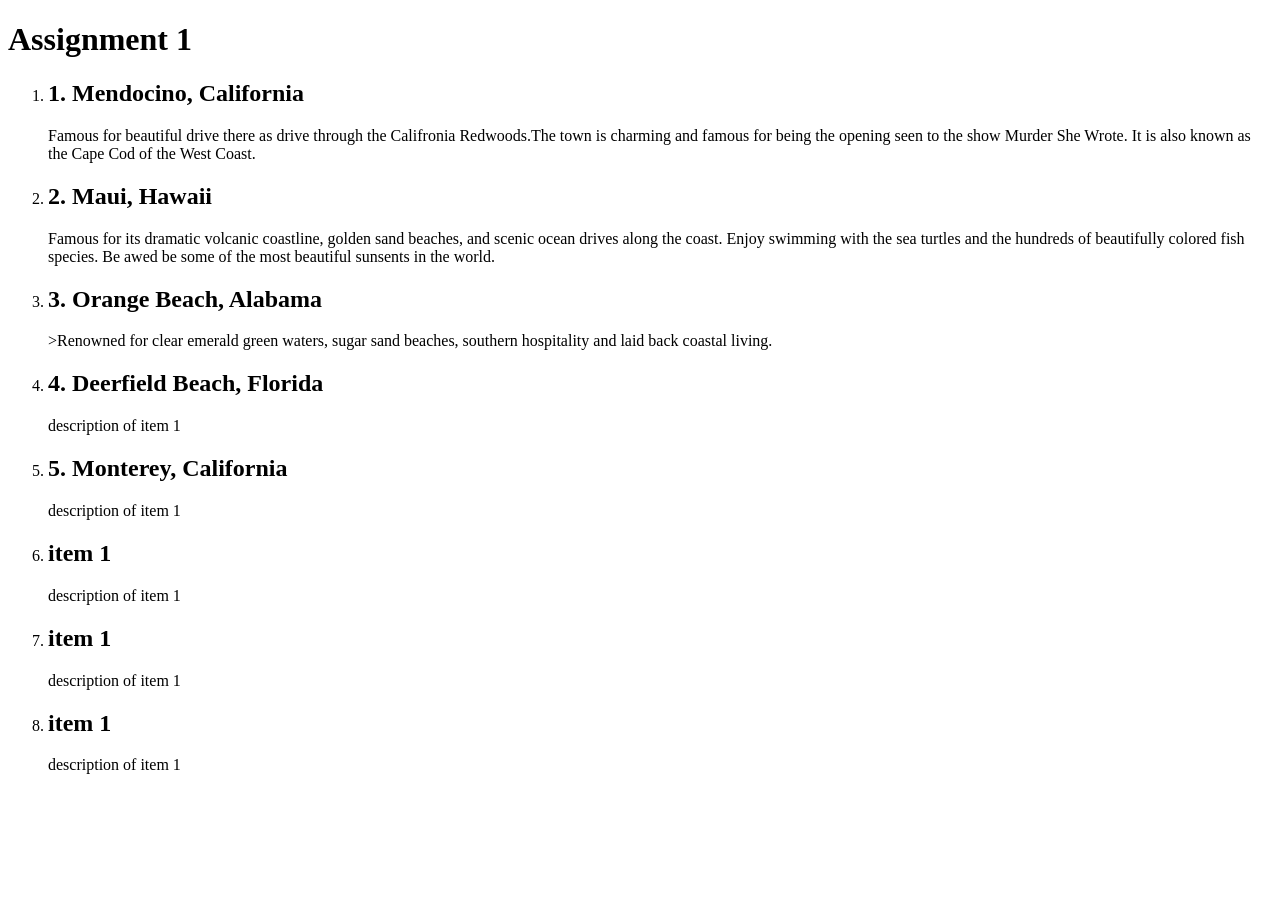
==== assignment-01/index.html @ cb051723 "Revise item names and descriptions in index.html Updated item names and descriptions for clarity." ====
<!DOCTYPE html>
<html lang="en">
    <head>
        <meta charset="UTF-8" />
        <meta name="viewport" content="width=device-width, initial-scale=1.0" />
        <title>Katherine Thomas Course Portfolio 00</title>
    </head>
    <body>
      <header>
        <h1>Assignment 1</h1>
    </header>
    <main>
            <ol>

                <li>
                    <h2>
                        1. Mendocino, California
                    </h2>

                    <p>
                       Famous for beautiful drive there as drive through the Califronia Redwoods.The town is charming and famous for being the opening seen to the show Murder She Wrote. It is also known as the Cape Cod of the West Coast.
                    </p>
                </li>

                <li>
                    <h2>
                        2. Maui, Hawaii
                    </h2>

                    <p>
                        Famous for its dramatic volcanic coastline, golden sand beaches, and scenic ocean drives along the coast. Enjoy swimming with the sea turtles and the hundreds of beautifully colored fish species. Be awed be some of the most beautiful sunsents in the world.
                    </p>
                </li>

                <li>
                    <h2>
                        3. Orange Beach, Alabama
                    </h2>

                    <p>
                       >Renowned for clear emerald green waters, sugar sand beaches, southern hospitality and laid back coastal living.
                    </p>
                </li>

                <li>
                    <h2>
                        4. Deerfield Beach, Florida
                    </h2>

                    <p>
                        description of item 1
                    </p>
                </li>

                <li>
                    <h2>
                        5. Monterey, California
                    </h2>

                    <p>
                        description of item 1
                    </p>
                </li>

                <li>
                    <h2>
                        item 1
                    </h2>

                    <p>
                        description of item 1
                    </p>
                </li>

                <li>
                    <h2>
                        item 1
                    </h2>

                    <p>
                        description of item 1
                    </p>
                </li>

                <li>
                    <h2>
                        item 1
                    </h2>

                    <p>
                        description of item 1
                    </p>
                </li>

                
            </ol>

    </main>
<footer></footer>

    </body>
</html>
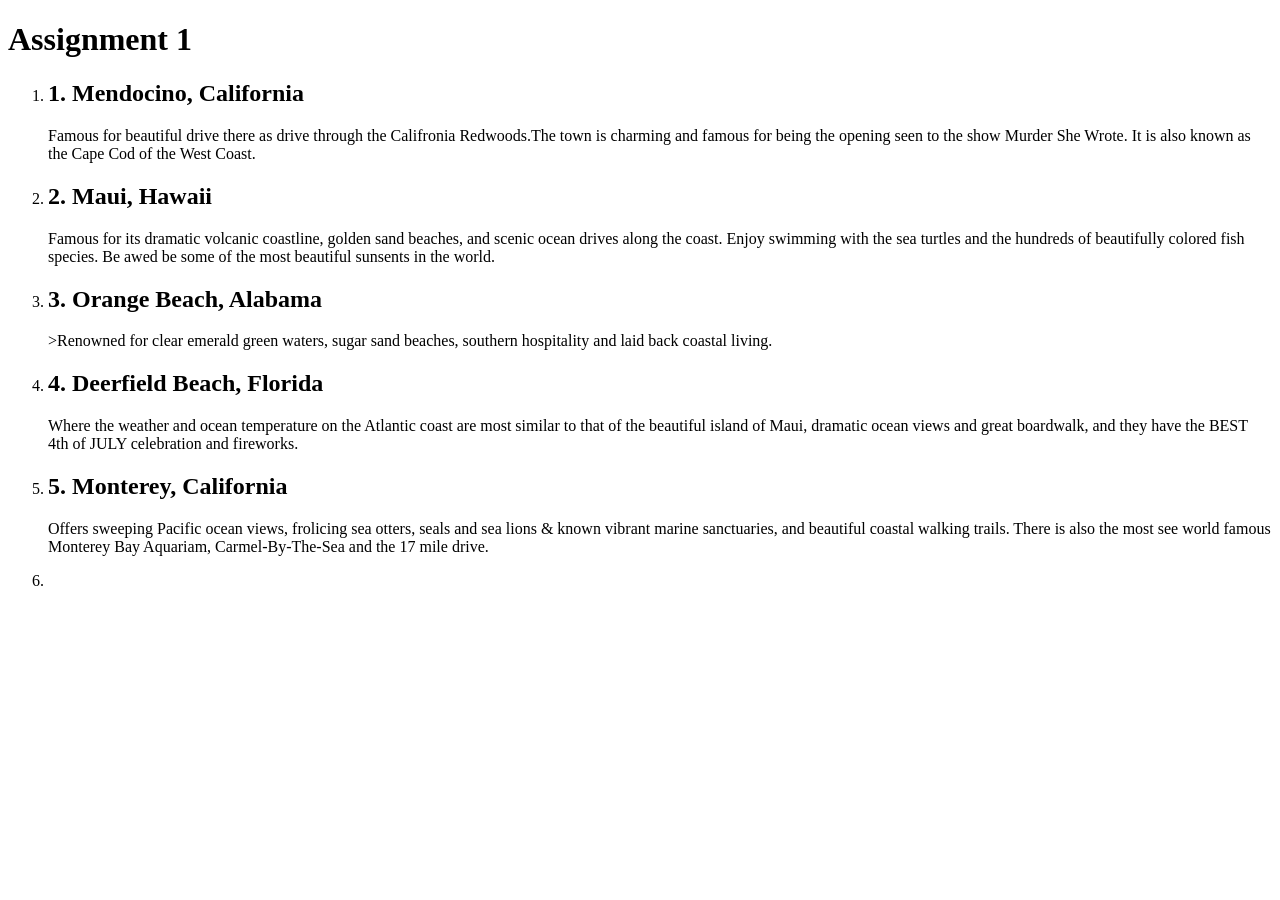
==== commit d99554c5: "Revise location descriptions and clean up HTML Updated descriptions for locations and removed redund" ====
--- a/assignment-01/index.html
+++ b/assignment-01/index.html
@@ -48,8 +48,8 @@
                     </h2>
 
                     <p>
-                        description of item 1
-                    </p>
+                      Where the weather and ocean temperature on the Atlantic coast are most similar to that of the beautiful island of Maui, dramatic ocean views and great boardwalk, and they have the BEST 4th of JULY celebration and fireworks.</p>
+                  
                 </li>
 
                 <li>
@@ -58,39 +58,13 @@
                     </h2>
 
                     <p>
-                        description of item 1
+                       Offers sweeping Pacific ocean views, frolicing sea otters, seals and sea lions & known vibrant marine sanctuaries, and beautiful coastal walking trails. There is also the most see world famous Monterey Bay Aquariam, Carmel-By-The-Sea and the 17 mile drive.
                     </p>
                 </li>
 
                 <li>
-                    <h2>
-                        item 1
-                    </h2>
-
-                    <p>
-                        description of item 1
-                    </p>
-                </li>
-
-                <li>
-                    <h2>
-                        item 1
-                    </h2>
-
-                    <p>
-                        description of item 1
-                    </p>
-                </li>
-
-                <li>
-                    <h2>
-                        item 1
-                    </h2>
-
-                    <p>
-                        description of item 1
-                    </p>
-                </li>
+                  
+              
 
                 
             </ol>
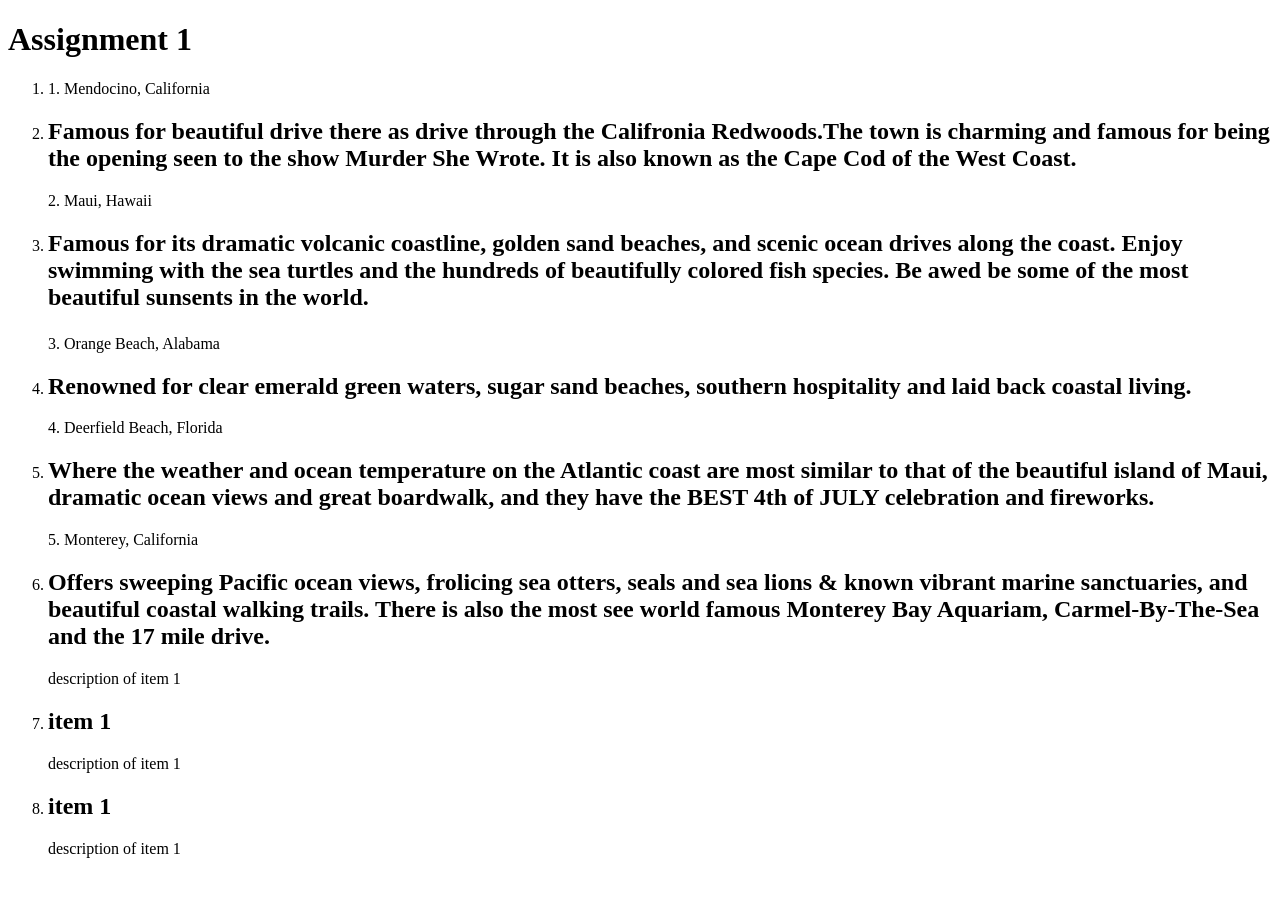
==== commit 095cbf6a: "updates to assignment1 added information to favorite beaches" ====
--- a/assignment-01/index.html
+++ b/assignment-01/index.html
@@ -14,59 +14,86 @@
 
                 <li>
                     <h2>
-                        1. Mendocino, California
+                        
                     </h2>
 
                     <p>
-                       Famous for beautiful drive there as drive through the Califronia Redwoods.The town is charming and famous for being the opening seen to the show Murder She Wrote. It is also known as the Cape Cod of the West Coast.
+                          1. Mendocino, California
                     </p>
                 </li>
 
                 <li>
                     <h2>
-                        2. Maui, Hawaii
+                      Famous for beautiful drive there as drive through the Califronia Redwoods.The town is charming and famous for being the opening seen to the show Murder She Wrote. It is also known as the Cape Cod of the West Coast.
                     </h2>
 
                     <p>
-                        Famous for its dramatic volcanic coastline, golden sand beaches, and scenic ocean drives along the coast. Enjoy swimming with the sea turtles and the hundreds of beautifully colored fish species. Be awed be some of the most beautiful sunsents in the world.
+                       2. Maui, Hawaii
                     </p>
                 </li>
 
                 <li>
                     <h2>
-                        3. Orange Beach, Alabama
+                      Famous for its dramatic volcanic coastline, golden sand beaches, and scenic ocean drives along the coast. Enjoy swimming with the sea turtles and the hundreds of beautifully colored fish species. Be awed be some of the most beautiful sunsents in the world.
+                    </p>
                     </h2>
 
                     <p>
-                       >Renowned for clear emerald green waters, sugar sand beaches, southern hospitality and laid back coastal living.
+                       3. Orange Beach, Alabama
                     </p>
                 </li>
 
                 <li>
                     <h2>
-                        4. Deerfield Beach, Florida
+                       Renowned for clear emerald green waters, sugar sand beaches, southern hospitality and laid back coastal living.
                     </h2>
 
                     <p>
-                      Where the weather and ocean temperature on the Atlantic coast are most similar to that of the beautiful island of Maui, dramatic ocean views and great boardwalk, and they have the BEST 4th of JULY celebration and fireworks.</p>
-                  
+                         4. Deerfield Beach, Florida
+                    </p>
                 </li>
 
                 <li>
                     <h2>
-                        5. Monterey, California
+                       Where the weather and ocean temperature on the Atlantic coast are most similar to that of the beautiful island of Maui, dramatic ocean views and great boardwalk, and they have the BEST 4th of JULY celebration and fireworks.
                     </h2>
 
                     <p>
-                       Offers sweeping Pacific ocean views, frolicing sea otters, seals and sea lions & known vibrant marine sanctuaries, and beautiful coastal walking trails. There is also the most see world famous Monterey Bay Aquariam, Carmel-By-The-Sea and the 17 mile drive.
+                          5. Monterey, California
                     </p>
                 </li>
 
                 <li>
-                  
-              
+                    <h2>
+                         Offers sweeping Pacific ocean views, frolicing sea otters, seals and sea lions & known vibrant marine sanctuaries, and beautiful coastal walking trails. There is also the most see world famous Monterey Bay Aquariam, Carmel-By-The-Sea and the 17 mile drive.
+                    </h2>
 
-                
+                    <p>
+                        description of item 1
+                    </p>
+                </li>
+
+                <li>
+                    <h2>
+                        item 1
+                    </h2>
+
+                    <p>
+                        description of item 1
+                    </p>
+                </li>
+
+                <li>
+                    <h2>
+                        item 1
+                    </h2>
+
+                    <p>
+                        description of item 1
+                    </p>
+                </li>
+
+
             </ol>
 
     </main>
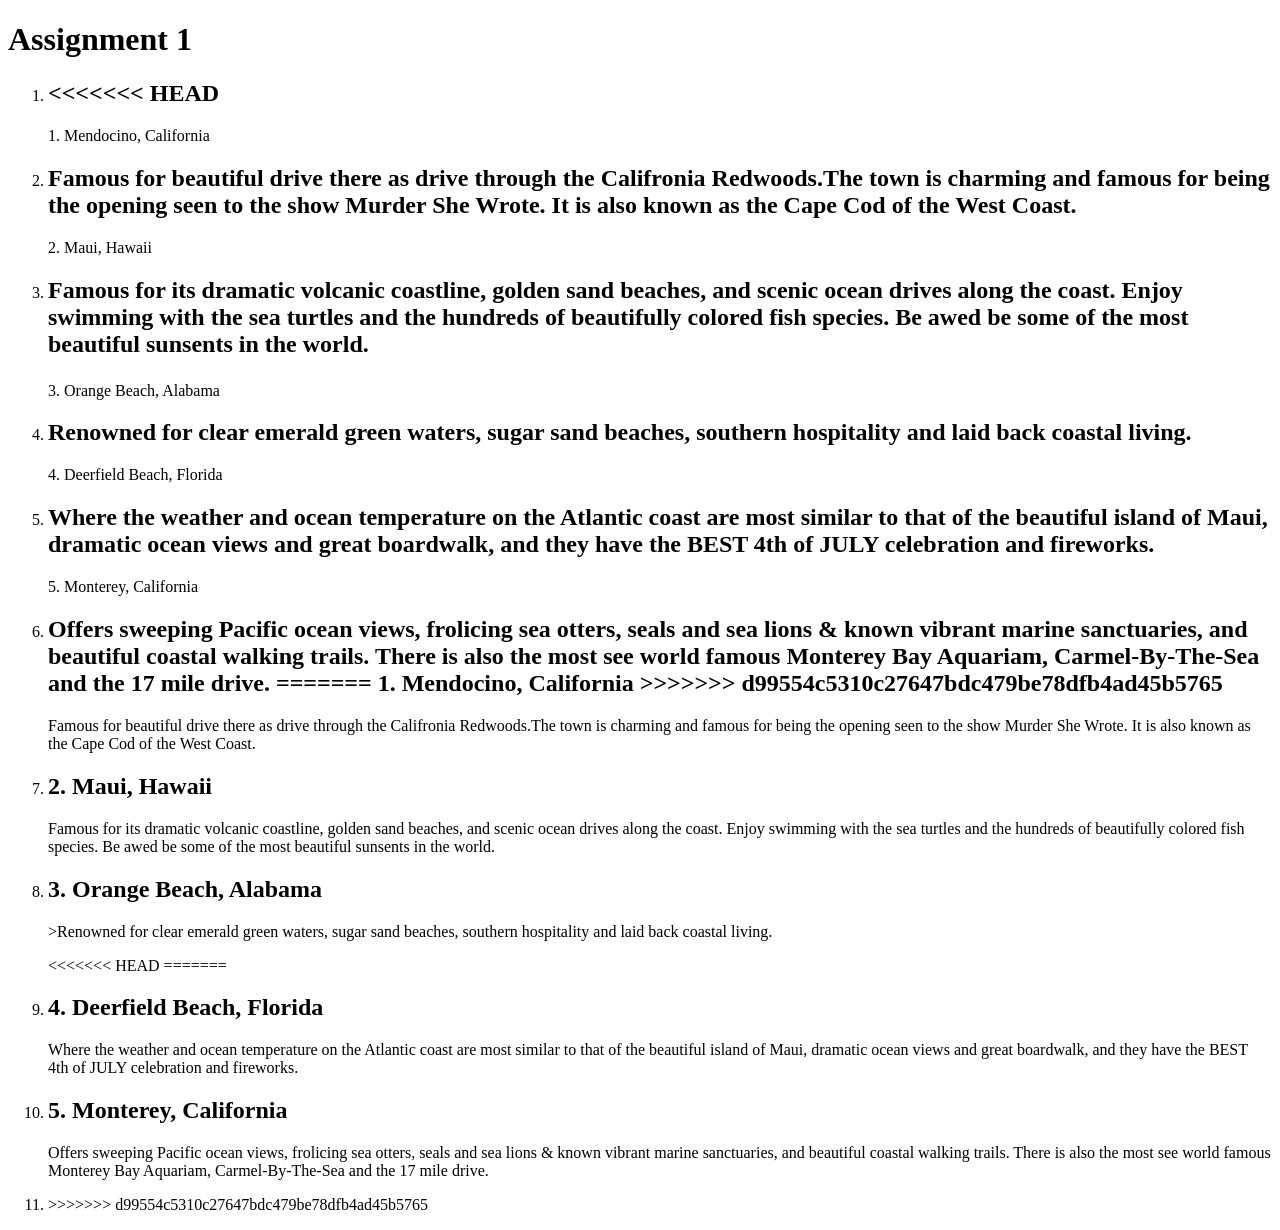
==== commit 9a5e4c86: "changes" ====
--- a/assignment-01/index.html
+++ b/assignment-01/index.html
@@ -14,6 +14,7 @@
 
                 <li>
                     <h2>
+<<<<<<< HEAD
                         
                     </h2>
 
@@ -66,34 +67,65 @@
                 <li>
                     <h2>
                          Offers sweeping Pacific ocean views, frolicing sea otters, seals and sea lions & known vibrant marine sanctuaries, and beautiful coastal walking trails. There is also the most see world famous Monterey Bay Aquariam, Carmel-By-The-Sea and the 17 mile drive.
+=======
+                        1. Mendocino, California
+>>>>>>> d99554c5310c27647bdc479be78dfb4ad45b5765
                     </h2>
 
                     <p>
-                        description of item 1
+                       Famous for beautiful drive there as drive through the Califronia Redwoods.The town is charming and famous for being the opening seen to the show Murder She Wrote. It is also known as the Cape Cod of the West Coast.
                     </p>
                 </li>
 
                 <li>
                     <h2>
-                        item 1
+                        2. Maui, Hawaii
                     </h2>
 
                     <p>
-                        description of item 1
+                        Famous for its dramatic volcanic coastline, golden sand beaches, and scenic ocean drives along the coast. Enjoy swimming with the sea turtles and the hundreds of beautifully colored fish species. Be awed be some of the most beautiful sunsents in the world.
                     </p>
                 </li>
 
                 <li>
                     <h2>
-                        item 1
+                        3. Orange Beach, Alabama
                     </h2>
 
                     <p>
-                        description of item 1
+                       >Renowned for clear emerald green waters, sugar sand beaches, southern hospitality and laid back coastal living.
                     </p>
                 </li>
 
+<<<<<<< HEAD
 
+=======
+                <li>
+                    <h2>
+                        4. Deerfield Beach, Florida
+                    </h2>
+
+                    <p>
+                      Where the weather and ocean temperature on the Atlantic coast are most similar to that of the beautiful island of Maui, dramatic ocean views and great boardwalk, and they have the BEST 4th of JULY celebration and fireworks.</p>
+                  
+                </li>
+
+                <li>
+                    <h2>
+                        5. Monterey, California
+                    </h2>
+
+                    <p>
+                       Offers sweeping Pacific ocean views, frolicing sea otters, seals and sea lions & known vibrant marine sanctuaries, and beautiful coastal walking trails. There is also the most see world famous Monterey Bay Aquariam, Carmel-By-The-Sea and the 17 mile drive.
+                    </p>
+                </li>
+
+                <li>
+                  
+              
+
+                
+>>>>>>> d99554c5310c27647bdc479be78dfb4ad45b5765
             </ol>
 
     </main>
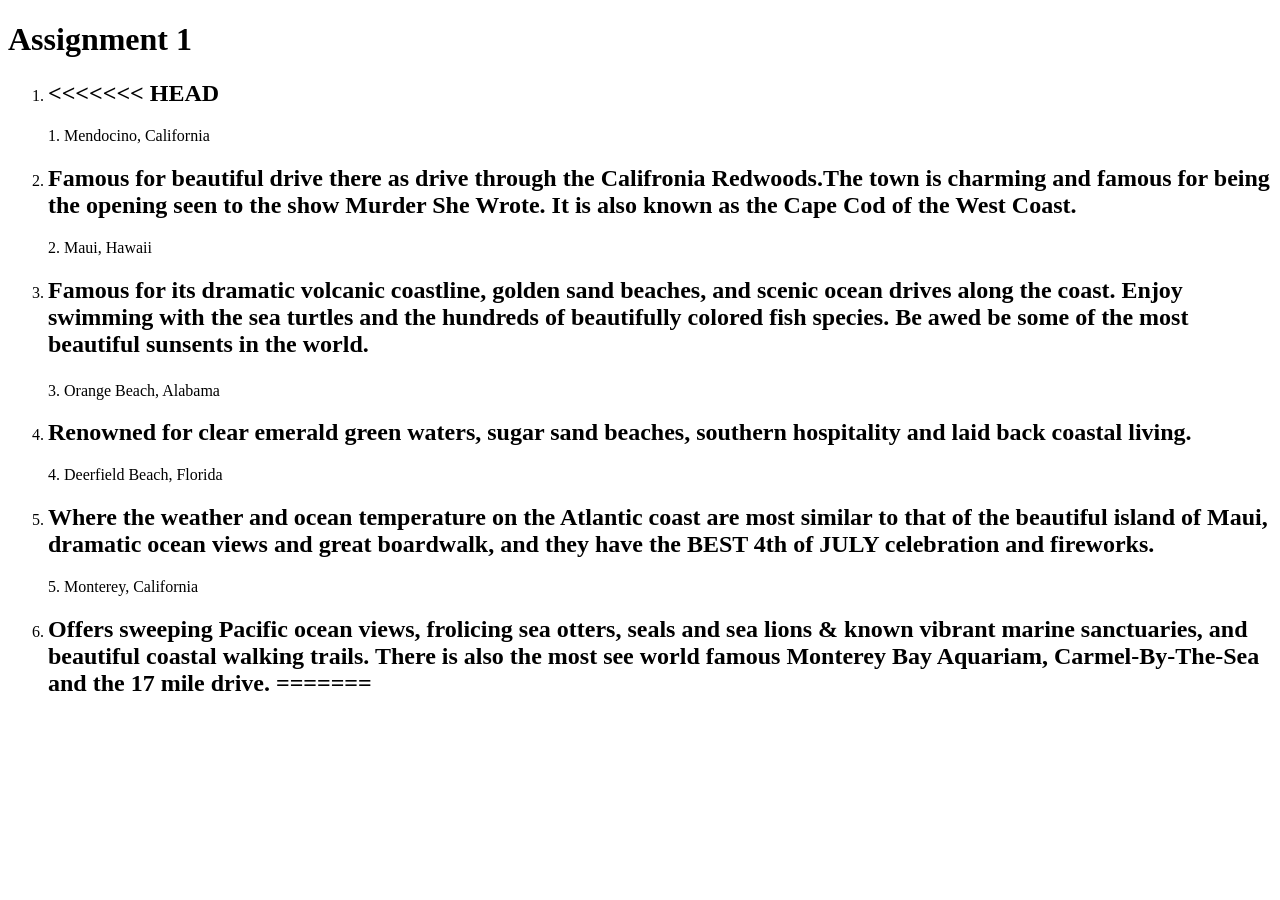
==== commit 40259a69: "Remove duplicate beach destinations from index.html" ====
--- a/assignment-01/index.html
+++ b/assignment-01/index.html
@@ -68,65 +68,7 @@
                     <h2>
                          Offers sweeping Pacific ocean views, frolicing sea otters, seals and sea lions & known vibrant marine sanctuaries, and beautiful coastal walking trails. There is also the most see world famous Monterey Bay Aquariam, Carmel-By-The-Sea and the 17 mile drive.
 =======
-                        1. Mendocino, California
->>>>>>> d99554c5310c27647bdc479be78dfb4ad45b5765
-                    </h2>
 
-                    <p>
-                       Famous for beautiful drive there as drive through the Califronia Redwoods.The town is charming and famous for being the opening seen to the show Murder She Wrote. It is also known as the Cape Cod of the West Coast.
-                    </p>
-                </li>
-
-                <li>
-                    <h2>
-                        2. Maui, Hawaii
-                    </h2>
-
-                    <p>
-                        Famous for its dramatic volcanic coastline, golden sand beaches, and scenic ocean drives along the coast. Enjoy swimming with the sea turtles and the hundreds of beautifully colored fish species. Be awed be some of the most beautiful sunsents in the world.
-                    </p>
-                </li>
-
-                <li>
-                    <h2>
-                        3. Orange Beach, Alabama
-                    </h2>
-
-                    <p>
-                       >Renowned for clear emerald green waters, sugar sand beaches, southern hospitality and laid back coastal living.
-                    </p>
-                </li>
-
-<<<<<<< HEAD
-
-=======
-                <li>
-                    <h2>
-                        4. Deerfield Beach, Florida
-                    </h2>
-
-                    <p>
-                      Where the weather and ocean temperature on the Atlantic coast are most similar to that of the beautiful island of Maui, dramatic ocean views and great boardwalk, and they have the BEST 4th of JULY celebration and fireworks.</p>
-                  
-                </li>
-
-                <li>
-                    <h2>
-                        5. Monterey, California
-                    </h2>
-
-                    <p>
-                       Offers sweeping Pacific ocean views, frolicing sea otters, seals and sea lions & known vibrant marine sanctuaries, and beautiful coastal walking trails. There is also the most see world famous Monterey Bay Aquariam, Carmel-By-The-Sea and the 17 mile drive.
-                    </p>
-                </li>
-
-                <li>
-                  
-              
-
-                
->>>>>>> d99554c5310c27647bdc479be78dfb4ad45b5765
-            </ol>
 
     </main>
 <footer></footer>
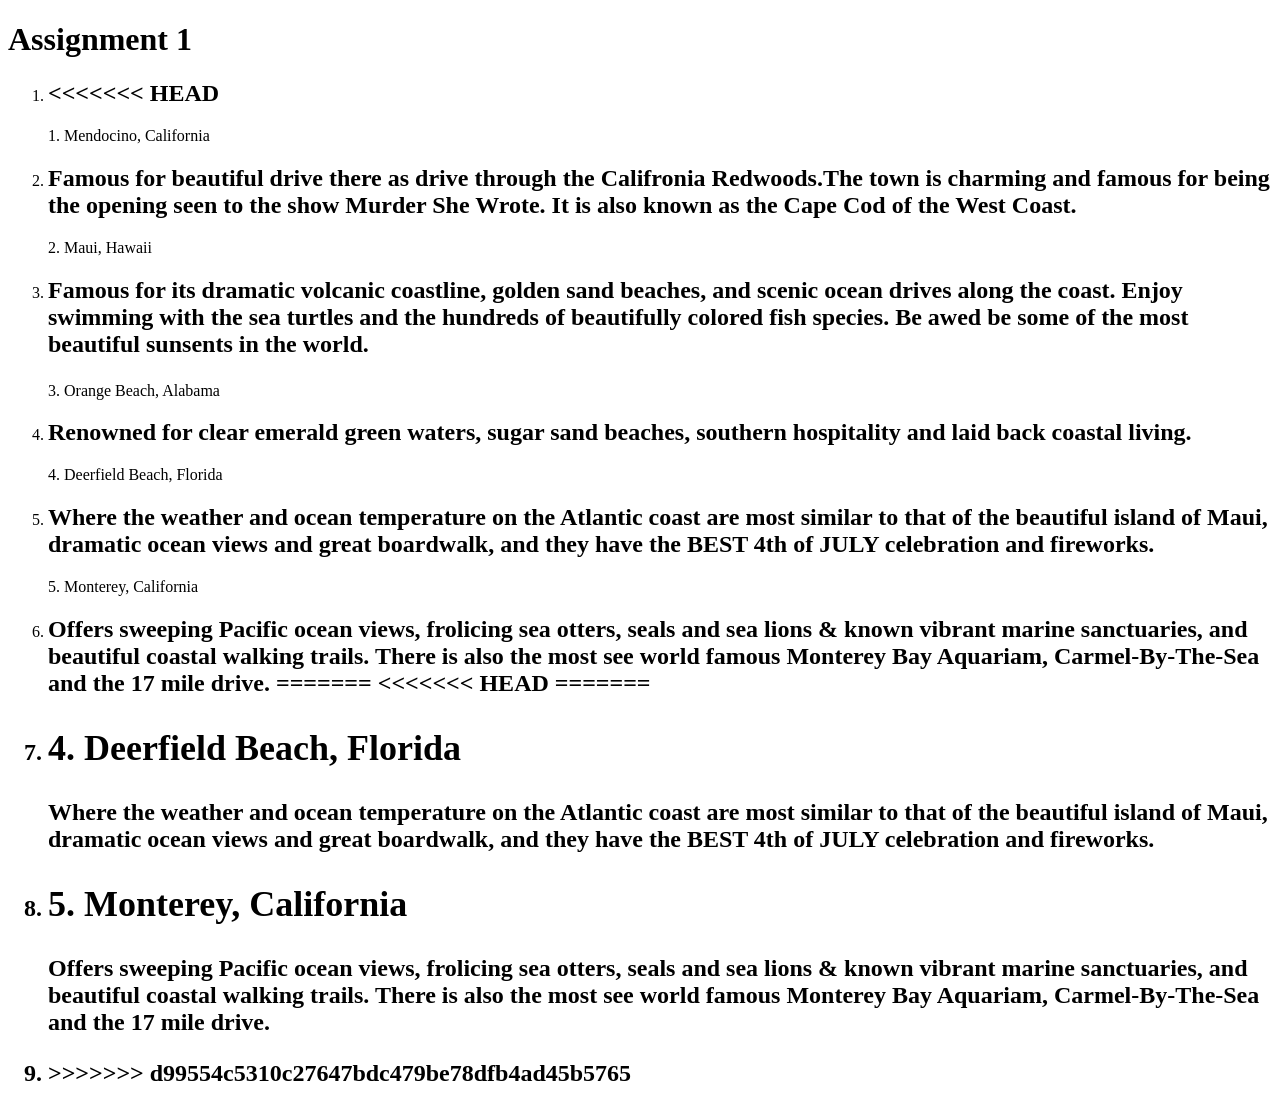
==== commit 81156703: "remove duplicates" ====
--- a/assignment-01/index.html
+++ b/assignment-01/index.html
@@ -70,6 +70,37 @@
 =======
 
 
+<<<<<<< HEAD
+
+=======
+                <li>
+                    <h2>
+                        4. Deerfield Beach, Florida
+                    </h2>
+
+                    <p>
+                      Where the weather and ocean temperature on the Atlantic coast are most similar to that of the beautiful island of Maui, dramatic ocean views and great boardwalk, and they have the BEST 4th of JULY celebration and fireworks.</p>
+                  
+                </li>
+
+                <li>
+                    <h2>
+                        5. Monterey, California
+                    </h2>
+
+                    <p>
+                       Offers sweeping Pacific ocean views, frolicing sea otters, seals and sea lions & known vibrant marine sanctuaries, and beautiful coastal walking trails. There is also the most see world famous Monterey Bay Aquariam, Carmel-By-The-Sea and the 17 mile drive.
+                    </p>
+                </li>
+
+                <li>
+                  
+              
+
+                
+>>>>>>> d99554c5310c27647bdc479be78dfb4ad45b5765
+            </ol>
+
     </main>
 <footer></footer>
 
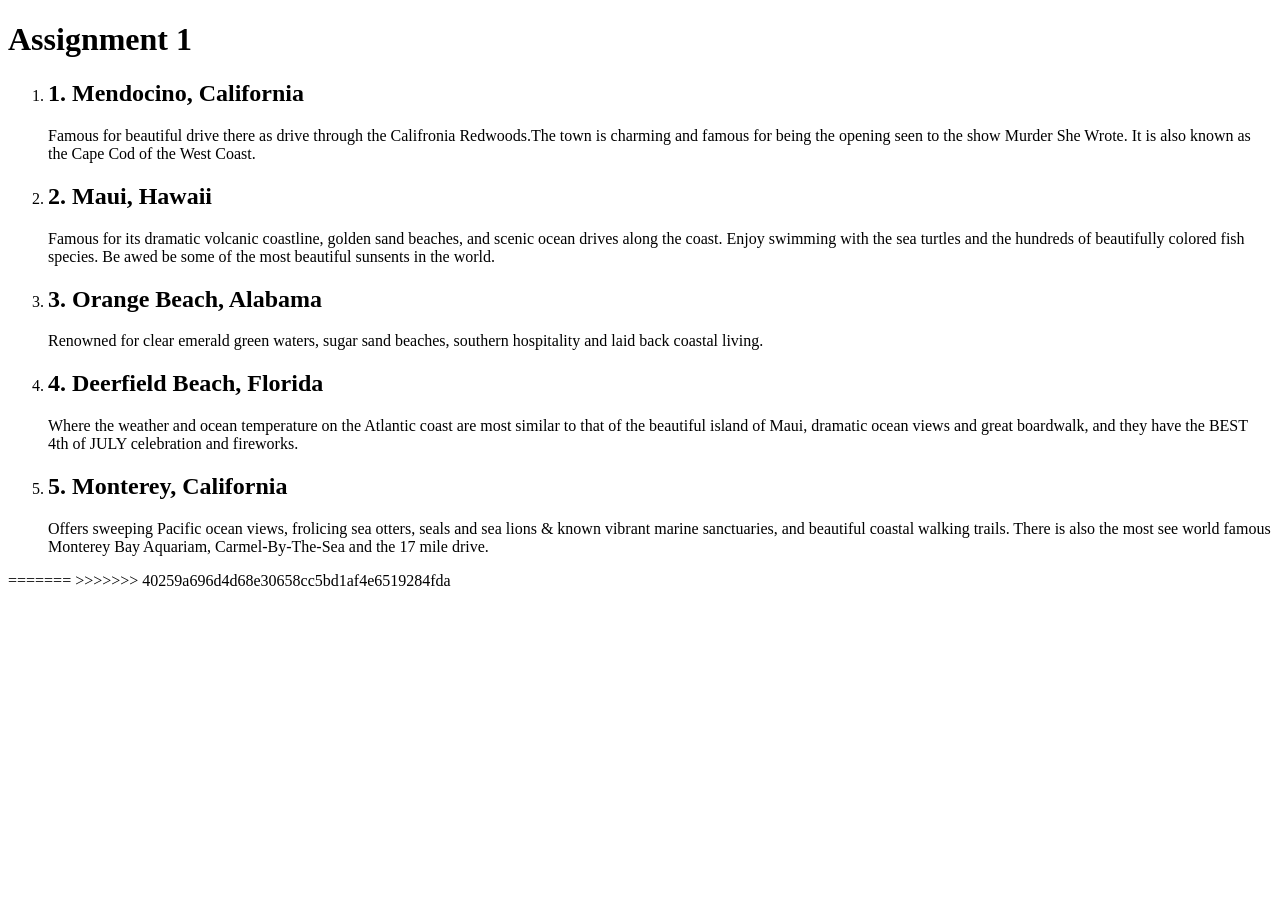
==== commit 0c58991e: "Merge branch 'main' of https://github.com/KPZThomas19/computing-applications-tech-assignments" ====
--- a/assignment-01/index.html
+++ b/assignment-01/index.html
@@ -14,73 +14,42 @@
 
                 <li>
                     <h2>
-<<<<<<< HEAD
-                        
+                        1. Mendocino, California
                     </h2>
 
                     <p>
-                          1. Mendocino, California
+                      Famous for beautiful drive there as drive through the Califronia Redwoods.The town is charming and famous for being the opening seen to the show Murder She Wrote. It is also known as the Cape Cod of the West Coast.
                     </p>
                 </li>
 
                 <li>
                     <h2>
-                      Famous for beautiful drive there as drive through the Califronia Redwoods.The town is charming and famous for being the opening seen to the show Murder She Wrote. It is also known as the Cape Cod of the West Coast.
+                        2. Maui, Hawaii
                     </h2>
 
                     <p>
-                       2. Maui, Hawaii
+                      Famous for its dramatic volcanic coastline, golden sand beaches, and scenic ocean drives along the coast. Enjoy swimming with the sea turtles and the hundreds of beautifully colored fish species. Be awed be some of the most beautiful sunsents in the world.
                     </p>
                 </li>
 
                 <li>
                     <h2>
-                      Famous for its dramatic volcanic coastline, golden sand beaches, and scenic ocean drives along the coast. Enjoy swimming with the sea turtles and the hundreds of beautifully colored fish species. Be awed be some of the most beautiful sunsents in the world.
-                    </p>
+                        3. Orange Beach, Alabama
                     </h2>
 
                     <p>
-                       3. Orange Beach, Alabama
+                      Renowned for clear emerald green waters, sugar sand beaches, southern hospitality and laid back coastal living.
                     </p>
                 </li>
 
-                <li>
-                    <h2>
-                       Renowned for clear emerald green waters, sugar sand beaches, southern hospitality and laid back coastal living.
-                    </h2>
-
-                    <p>
-                         4. Deerfield Beach, Florida
-                    </p>
-                </li>
-
-                <li>
-                    <h2>
-                       Where the weather and ocean temperature on the Atlantic coast are most similar to that of the beautiful island of Maui, dramatic ocean views and great boardwalk, and they have the BEST 4th of JULY celebration and fireworks.
-                    </h2>
-
-                    <p>
-                          5. Monterey, California
-                    </p>
-                </li>
-
-                <li>
-                    <h2>
-                         Offers sweeping Pacific ocean views, frolicing sea otters, seals and sea lions & known vibrant marine sanctuaries, and beautiful coastal walking trails. There is also the most see world famous Monterey Bay Aquariam, Carmel-By-The-Sea and the 17 mile drive.
-=======
-
-
-<<<<<<< HEAD
-
-=======
                 <li>
                     <h2>
                         4. Deerfield Beach, Florida
                     </h2>
 
                     <p>
-                      Where the weather and ocean temperature on the Atlantic coast are most similar to that of the beautiful island of Maui, dramatic ocean views and great boardwalk, and they have the BEST 4th of JULY celebration and fireworks.</p>
-                  
+                      Where the weather and ocean temperature on the Atlantic coast are most similar to that of the beautiful island of Maui, dramatic ocean views and great boardwalk, and they have the BEST 4th of JULY celebration and fireworks.
+                    </p>
                 </li>
 
                 <li>
@@ -89,17 +58,12 @@
                     </h2>
 
                     <p>
-                       Offers sweeping Pacific ocean views, frolicing sea otters, seals and sea lions & known vibrant marine sanctuaries, and beautiful coastal walking trails. There is also the most see world famous Monterey Bay Aquariam, Carmel-By-The-Sea and the 17 mile drive.
+                      Offers sweeping Pacific ocean views, frolicing sea otters, seals and sea lions & known vibrant marine sanctuaries, and beautiful coastal walking trails. There is also the most see world famous Monterey Bay Aquariam, Carmel-By-The-Sea and the 17 mile drive.
                     </p>
                 </li>
-
-                <li>
-                  
-              
-
-                
->>>>>>> d99554c5310c27647bdc479be78dfb4ad45b5765
             </ol>
+=======
+>>>>>>> 40259a696d4d68e30658cc5bd1af4e6519284fda
 
     </main>
 <footer></footer>
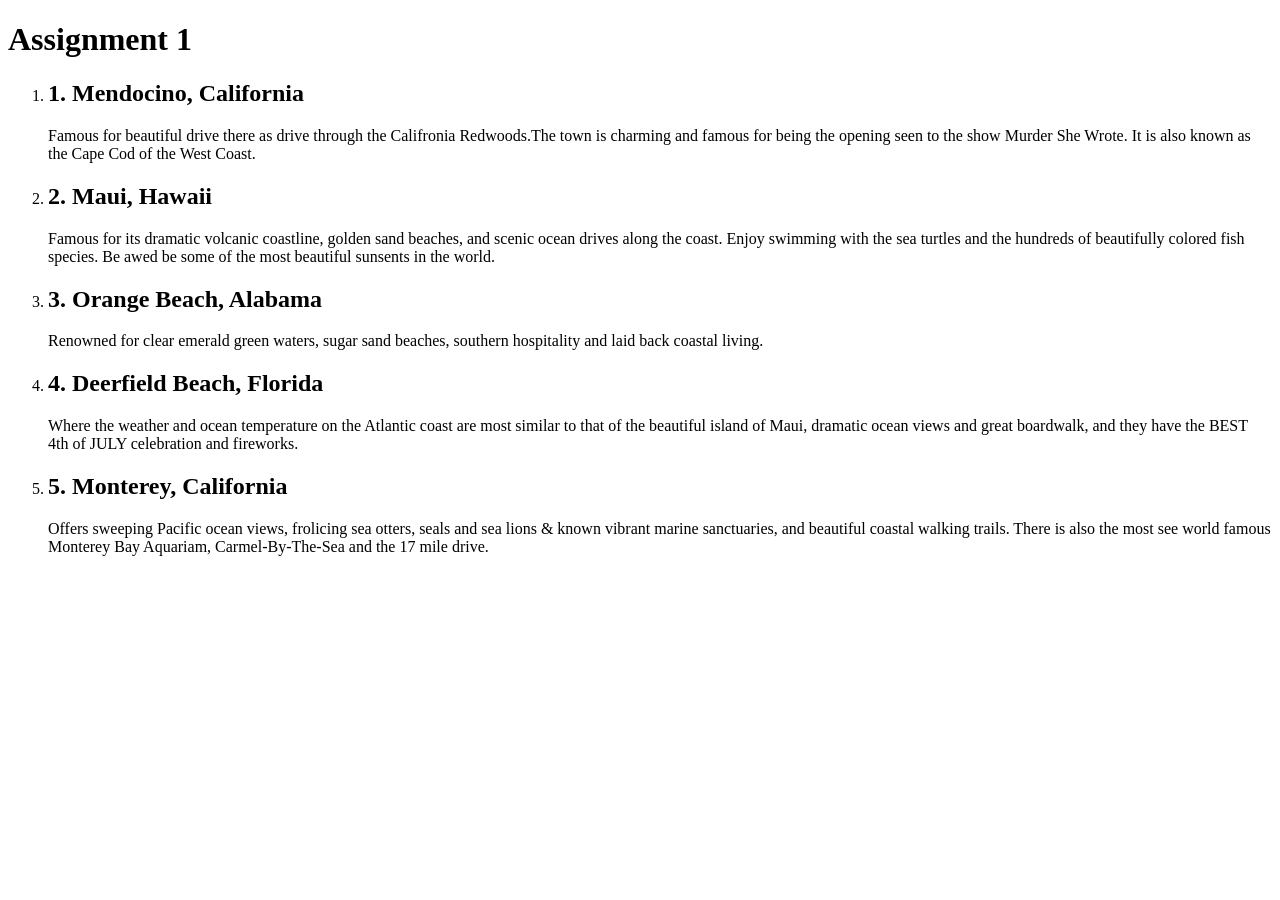
==== commit 84a01e8a: "update to assignment01" ====
--- a/assignment-01/index.html
+++ b/assignment-01/index.html
@@ -61,12 +61,9 @@
                       Offers sweeping Pacific ocean views, frolicing sea otters, seals and sea lions & known vibrant marine sanctuaries, and beautiful coastal walking trails. There is also the most see world famous Monterey Bay Aquariam, Carmel-By-The-Sea and the 17 mile drive.
                     </p>
                 </li>
-            </ol>
-=======
->>>>>>> 40259a696d4d68e30658cc5bd1af4e6519284fda
+</li>
 
-    </main>
-<footer></footer>
+            
 
-    </body>
-</html>
+
+
